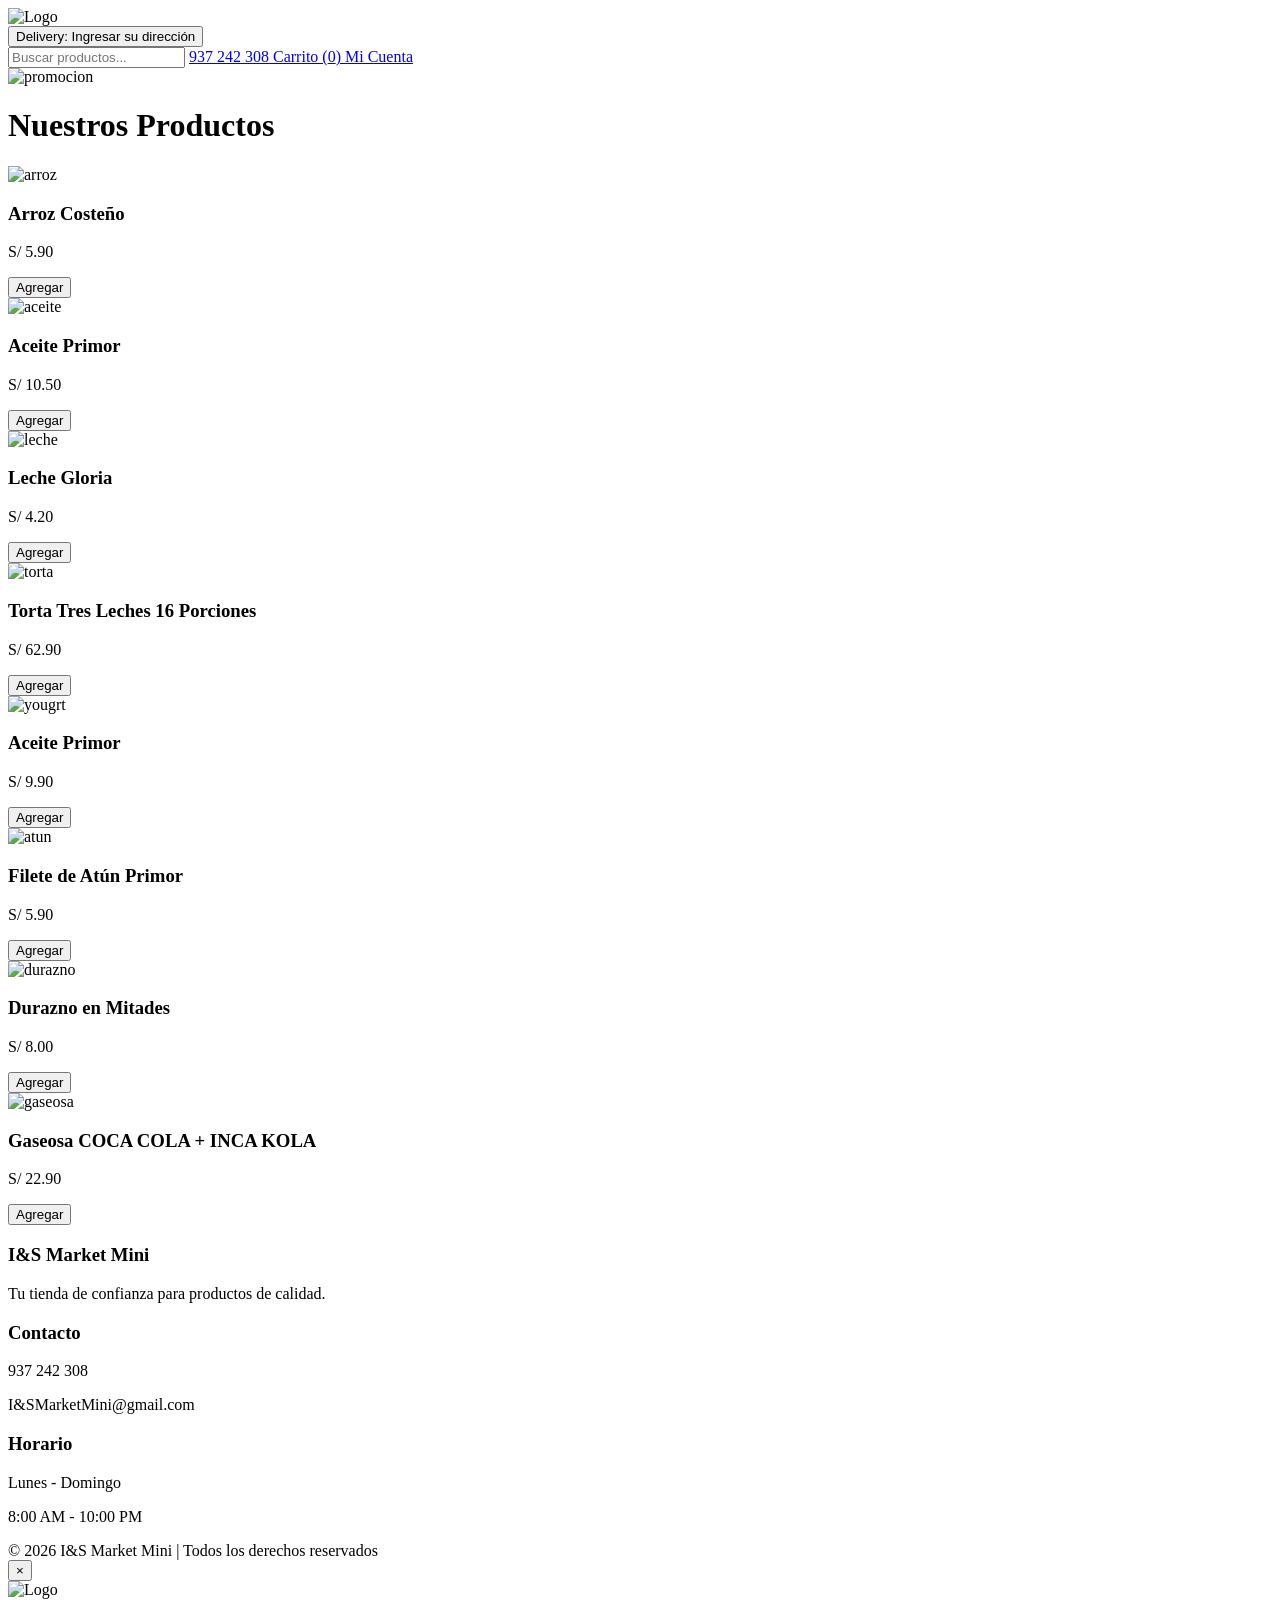
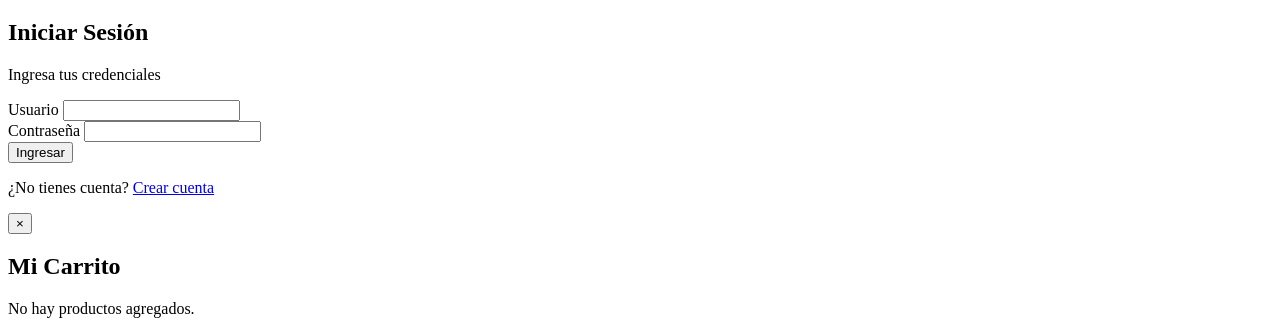
==== I-S-Market-Mini-main/I-S-Market-Mini-main/minimarket-main/templates/index.html @ bdbfff18 "Add files via upload" ====
<!DOCTYPE html>
<html lang="es">
<head>
    <meta charset="UTF-8">
    <meta name="viewport" content="width=device-width, initial-scale=1.0">
    <title>I&S Market Mini</title>

     <link rel="stylesheet" href="/static/css/estilos.css">
</head>
<body>

    <div class="navbar">

        <div class="navbar-left">

            <div class="navbar-logo">
                <img src="/static/img/logo.png" alt="Logo">
            </div>

            <button class="delivery-btn" onclick="alert('Función de delivery próximamente')">
     Delivery: Ingresar su dirección
</button>

        </div>

        <div class="navbar-right">

            <input
    type="text"
    id="buscador"
    class="search-box"
    placeholder="Buscar productos..."
>

            <a href="#" class="nav-phone">
                 937 242 308
            </a>
            <a href="#" class="nav-cart" id="abrirCarrito">
     Carrito (<span id="contador-carrito">0</span>)
</a>
            <a href="#" class="nav-account" id="abrirLogin">
                 Mi Cuenta
            </a>

        </div>

    </div>

    <div class="promo">
        <img src="/static/img/promocion.png" alt="promocion">
    </div>

   <h1 class="titulo-stock">Nuestros Productos</h1>
</div>

    <section class="productos">

        <div class="producto producto-item">
            <img src="/static/img/arroz.png" alt="arroz">
            <h3>Arroz Costeño</h3>
            <p>S/ 5.90</p>
            <button onclick="agregarCarrito('Arroz Costeño', '5.90')">
    Agregar
</button>
        </div>

        <div class="producto producto-item">
            <img src="/static/img/aceite.png" alt="aceite">
            <h3>Aceite Primor</h3>
            <p>S/ 10.50</p>
            <button onclick="agregarCarrito('Aceite Primor', '10.50')">
    Agregar
</button>
        </div>

        <div class="producto producto-item">
            <img src="/static/img/leche.png" alt="leche">
            <h3>Leche Gloria</h3>
            <p>S/ 4.20</p>
            <button onclick="agregarCarrito('Leche Gloria', '4.20')">
    Agregar
</button>
        </div>
        
         <div class="producto producto-item">
            <img src="/static/img/torta.png" alt="torta">
            <h3>Torta Tres Leches 16 Porciones</h3>
            <p>S/ 62.90</p>
            <button onclick="agregarCarrito('Torta Tres Leches 16 Porciones', '62.90')">
    Agregar
</button>
        </div>

        <div class="producto producto-item">
            <img src="/static/img/yogurt.png" alt="yougrt">
            <h3>Aceite Primor</h3>
            <p>S/ 9.90</p>
            <button onclick="agregarCarrito('Yogurt Gloria', '9.90')">
    Agregar
</button>
        </div>

        <div class="producto producto-item">
            <img src="/static/img/atun.png" alt="atun">
            <h3>Filete de Atún Primor</h3>
            <p>S/ 5.90</p>
            <button onclick="agregarCarrito('Filete de Atún Primor', '5.90')">
    Agregar
</button>

        </div>

        <div class="producto producto-item">
            <img src="/static/img/durazno.png" alt="durazno">
            <h3>Durazno en Mitades</h3>
            <p>S/ 8.00</p>
            <button onclick="agregarCarrito('Durazno en Mitades', '8.00')">
    Agregar
</button>
        </div>

        <div class="producto producto-item">
            <img src="/static/img/gaseosa.png" alt="gaseosa">
            <h3>Gaseosa COCA COLA  + INCA KOLA </h3>
            <p>S/ 22.90</p>
            <button onclick="agregarCarrito('Gaseosa COCA COLA + INCA KOLA', '22.90')">
    Agregar
</button>
        </div>

    </section>
    <footer class="footer">

    <div class="footer-contenido">

        <div class="footer-seccion">
            <h3>I&S Market Mini</h3>
            <p>Tu tienda de confianza para productos de calidad.</p>
        </div>

        <div class="footer-seccion">
            <h3>Contacto</h3>
            <p> 937 242 308</p>
            <p> I&SMarketMini@gmail.com</p>
        </div>

        <div class="footer-seccion">
            <h3>Horario</h3>
            <p>Lunes - Domingo</p>
            <p>8:00 AM - 10:00 PM</p>
        </div>

    </div>

    <div class="footer-copy">
        © 2026 I&S Market Mini | Todos los derechos reservados
    </div>

</footer>

    <div class="overlay" id="loginModal">

        <div class="modal">
            
            
            <button class="modal-close" id="cerrarLogin">
                ×
            </button>

            <div class="modal-logo">
                <img src="/static/img/logo.png" alt="Logo">
            </div>

           <div id="loginForm">

    <h2>Iniciar Sesión</h2>

    <p>Ingresa tus credenciales</p>

    <form method="POST" action="/login">

        <div class="input-group">
            <label>Usuario</label>
            <input type="text" name="usuario" required>
        </div>

        <div class="input-group">
            <label>Contraseña</label>
            <input type="password" name="password" required>
        </div>

        <button type="submit" class="btn-login">
            Ingresar
        </button>

    </form>

    <p class="cambiar-formulario">
        ¿No tienes cuenta?
        <a href="#" onclick="mostrarRegistro(); return false;">
            Crear cuenta
        </a>
    </p>

</div>
<div id="registro" style="display:none;">

    <h2>Crear Cuenta</h2>

    <form action="/registro" method="POST">

        <div class="input-group">
            <label>Correo Electrónico</label>
            <input
                type="email"
                name="correo"
                required>
        </div>

        <div class="input-group">
            <label>Contraseña</label>
            <input
                type="password"
                name="password"
                required>
        </div>

        <button type="submit" class="btn-login">
            Registrarse
        </button>
        <p class="cambiar-formulario">
    ¿Ya tienes cuenta?
    <a href="#" onclick="mostrarLogin(); return false;">
        Iniciar Sesión
    </a>
</p>

    </form>

</div>

        </div>

    </div>
    <div class="overlay" id="carritoModal">

    <div class="modal">

        <button class="modal-close" id="cerrarCarrito">
            ×
        </button>

        <h2>Mi Carrito</h2>

        <div id="listaCarrito">

            <p>No hay productos agregados.</p>

        </div>

    </div>

</div>

    <script>

        const abrir = document.getElementById("abrirLogin");
        const cerrar = document.getElementById("cerrarLogin");
        const modal = document.getElementById("loginModal");

        abrir.onclick = function(e){
            e.preventDefault();
            modal.classList.add("active");
        }

        cerrar.onclick = function(){
            modal.classList.remove("active");
        }

        window.onclick = function(e){
            if(e.target === modal){
                modal.classList.remove("active");
            }
        }

    </script>
    <script>

let carrito = [];

function agregarCarrito(nombre, precio){

    carrito.push({
        nombre: nombre,
        precio: precio
    });

    document.getElementById("contador-carrito").textContent =
        carrito.length;

    actualizarCarrito();
}

function actualizarCarrito(){

    let lista =
        document.getElementById("listaCarrito");

    lista.innerHTML = "";

    let total = 0;

    carrito.forEach((producto, indice) => {

    total += parseFloat(producto.precio);

    lista.innerHTML += `
        <div style="
            display:flex;
            justify-content:space-between;
            align-items:center;
            margin-bottom:10px;
        ">
            <span>
                ${producto.nombre}
                - S/ ${producto.precio}
            </span>

            <button
                onclick="eliminarProducto(${indice})"
                style="
                    background:red;
                    color:white;
                    border:none;
                    padding:5px 10px;
                    border-radius:5px;
                    cursor:pointer;
                ">
                Eliminar
            </button>
        </div>
    `;
});

    lista.innerHTML += `
        <hr>
        <h3>Total: S/ ${total.toFixed(2)}</h3>
    `;
}
function eliminarProducto(indice){

    carrito.splice(indice, 1);

    document.getElementById("contador-carrito").textContent =
        carrito.length;

    actualizarCarrito();
}
const abrirCarrito =
    document.getElementById("abrirCarrito");

const cerrarCarrito =
    document.getElementById("cerrarCarrito");

const carritoModal =
    document.getElementById("carritoModal");

abrirCarrito.onclick = function(e){

    e.preventDefault();

    carritoModal.classList.add("active");
}

cerrarCarrito.onclick = function(){

    carritoModal.classList.remove("active");
}

</script>

    <script>
function mostrarRegistro(){

    document.getElementById("loginForm").style.display = "none";

    document.getElementById("registro").style.display = "block";
}
function mostrarLogin(){

    document.getElementById("registro").style.display = "none";

    document.getElementById("loginForm").style.display = "block";
}
</script>
<script>

const buscador =
    document.getElementById("buscador");

buscador.addEventListener("keyup", function(){

    let texto =
        buscador.value.toLowerCase();

    let productos =
        document.querySelectorAll(".producto-item");

    productos.forEach(producto => {

        let nombre =
            producto.querySelector("h3")
                    .textContent
                    .toLowerCase();

        if(nombre.includes(texto)){
            producto.style.display = "block";
        }
        else{
            producto.style.display = "none";
        }

    });

});

</script>
<script>
document.querySelector('.delivery-btn').onclick = function(){
    var dir = prompt('Ingresa tu dirección de delivery:');
    if(dir){
        this.textContent = ' Dirección guardada ';
    }
}
</script>

</body>
</html>
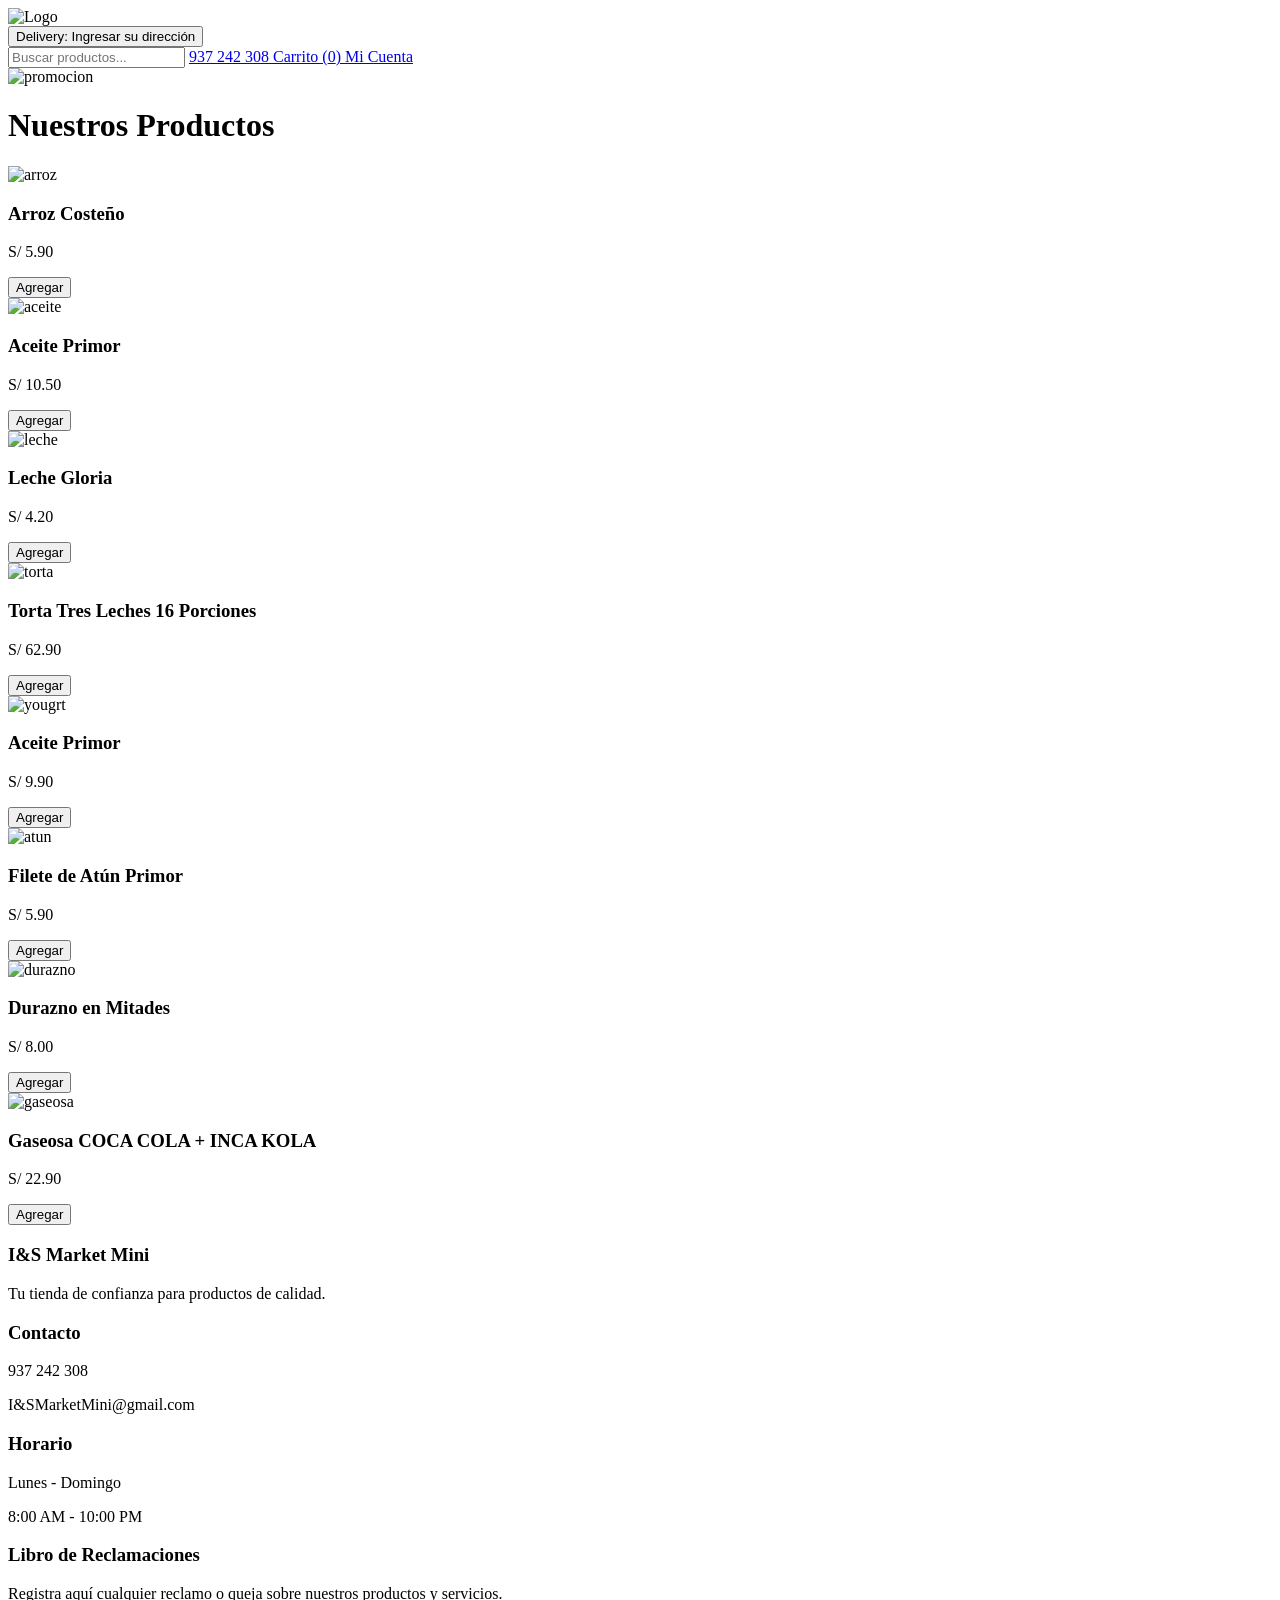
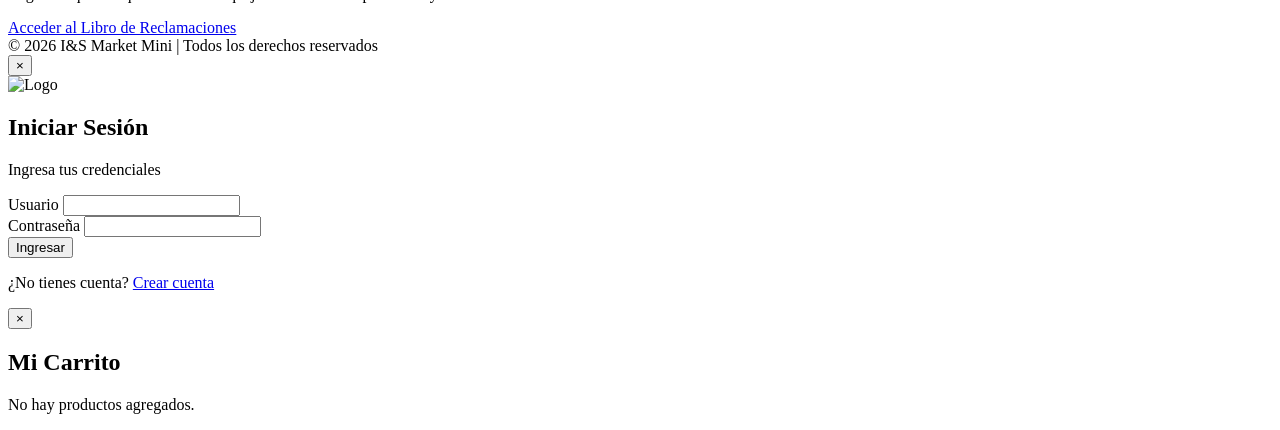
==== commit 2abd1f7a: "Add files via upload" ====
--- a/I-S-Market-Mini-main/I-S-Market-Mini-main/minimarket-main/templates/index.html
+++ b/I-S-Market-Mini-main/I-S-Market-Mini-main/minimarket-main/templates/index.html
@@ -151,10 +151,22 @@
         </div>
 
     </div>
+    <div class="footer-seccion">
+    <h3>Libro de Reclamaciones</h3>
+    <p>Registra aquí cualquier reclamo o queja sobre nuestros productos y servicios.</p>
+
+    <a
+        href="https://docs.google.com/forms/d/e/1FAIpQLSfElQvjw6ltskoNQlleZKocX8zNXcBS62HvwhsQTYY6-qgVQQ/viewform?usp=dialog"
+        target="_blank"
+        class="libro-link">
+         Acceder al Libro de Reclamaciones
+    </a>
+</div>
 
     <div class="footer-copy">
         © 2026 I&S Market Mini | Todos los derechos reservados
     </div>
+    
 
 </footer>
 
